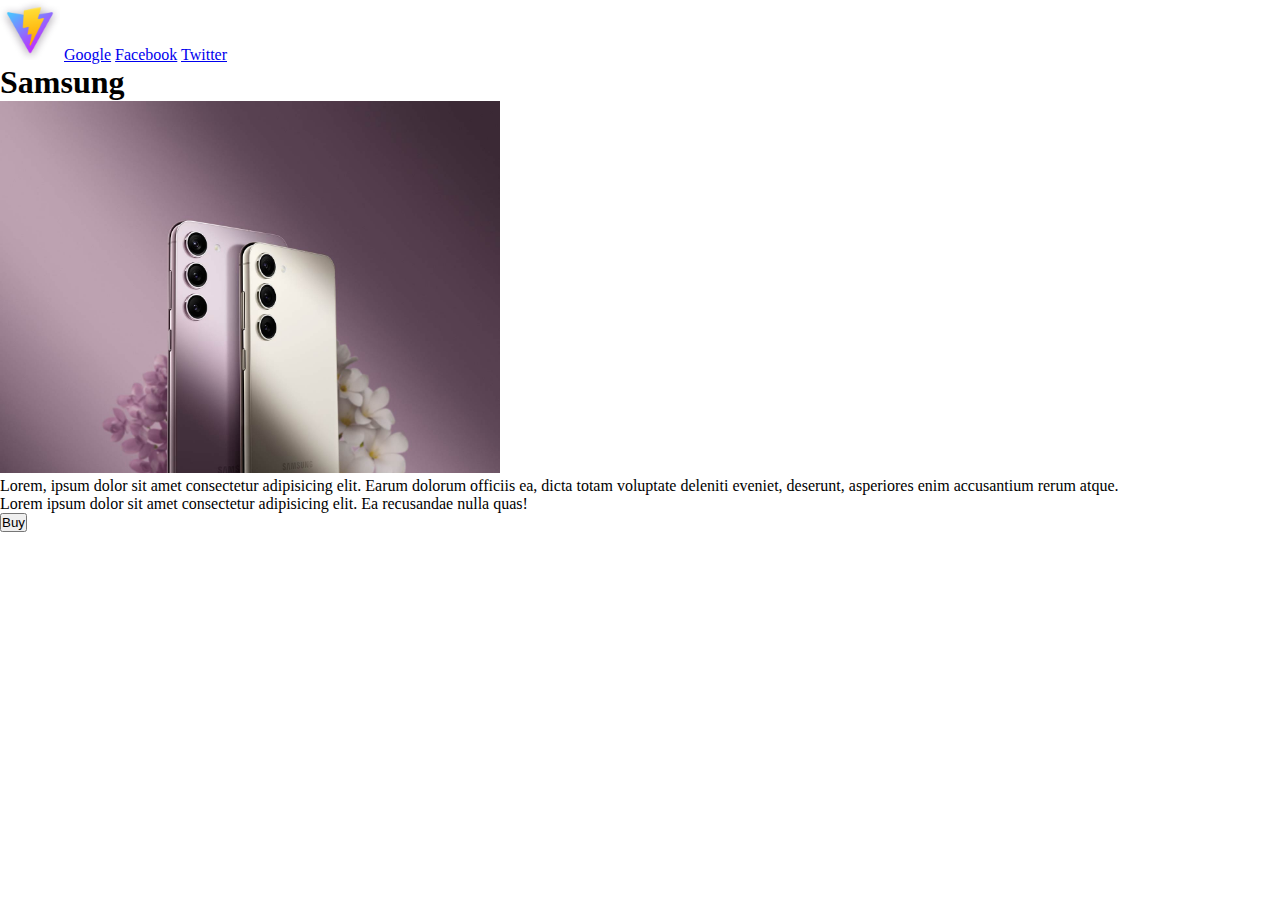
==== practice-instruct/index.html @ 5c8242f1 "Added lesson materials" ====
<!DOCTYPE html>
<html lang="en">
    <head>
        <meta charset="UTF-8" />
        <meta name="viewport" content="width=device-width, initial-scale=1.0" />
        <title>Our first page</title>
        <link rel="stylesheet" href="./style.css" />
    </head>

    <body>
        <header>
            <img src="./logo.png" alt="Something went wrong" />

            <nav>
                <a href="http://google.com">Google</a>
                <a href="http://facebook.com">Facebook</a>
                <a href="http://twitter.com">Twitter</a>
            </nav>
        </header>

        <main>
            <div>
                <h1>Samsung</h1>

                <img src="./product.jpeg" alt="Sorry! Try later!" />

                <p>
                    Lorem, ipsum dolor sit amet consectetur adipisicing elit.
                    Earum dolorum officiis ea, dicta totam voluptate deleniti
                    eveniet, deserunt, asperiores enim accusantium rerum atque.
                </p>

                <p>
                    Lorem ipsum dolor sit amet consectetur adipisicing elit. Ea
                    recusandae nulla quas!
                </p>

                <button>Buy</button>
            </div>
        </main>
        <footer></footer>
    </body>
</html>
---- practice-instruct/style.css ----
* {
    padding: 0;
    margin: 0;
}

/* call child component ">" */
header > img {
    width: 60px;
}

nav {
    /* display - type of element */
    /* display : inline-block - inline that has all property as a block */
    display: inline-block;
    text-align: center;
}

main img {
    width: 500px;
}
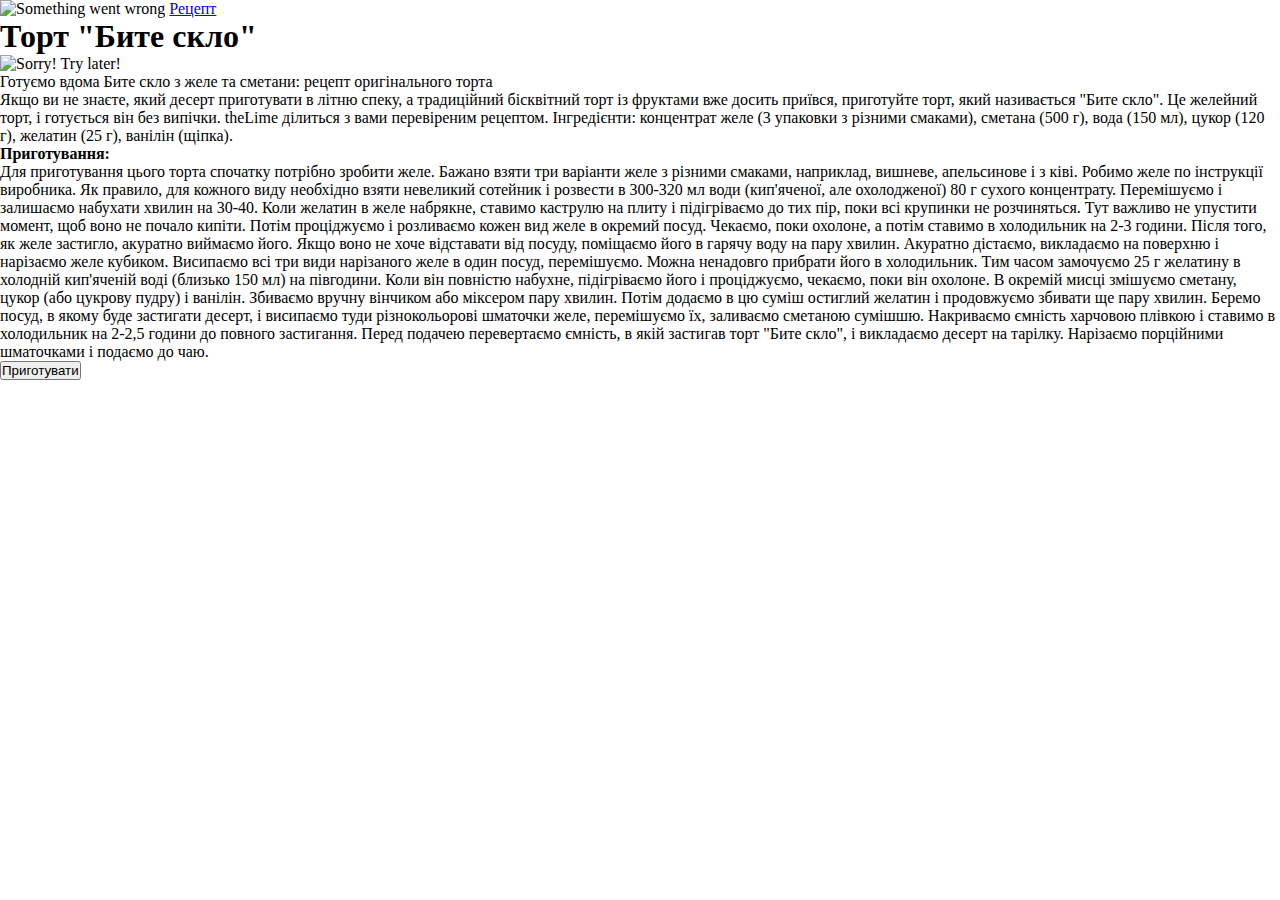
==== commit 844a4a4d: "done" ====
--- a/practice-instruct/index.html
+++ b/practice-instruct/index.html
@@ -1,43 +1,83 @@
 <!DOCTYPE html>
 <html lang="en">
-    <head>
-        <meta charset="UTF-8" />
-        <meta name="viewport" content="width=device-width, initial-scale=1.0" />
-        <title>Our first page</title>
-        <link rel="stylesheet" href="./style.css" />
-    </head>
 
-    <body>
-        <header>
-            <img src="./logo.png" alt="Something went wrong" />
+<head>
+    <meta charset="UTF-8" />
+    <meta name="viewport" content="width=device-width, initial-scale=1.0" />
+    <title>My first reciept</title>
+    <link rel="stylesheet" href="./style.css" />
+</head>
 
-            <nav>
-                <a href="http://google.com">Google</a>
-                <a href="http://facebook.com">Facebook</a>
-                <a href="http://twitter.com">Twitter</a>
-            </nav>
-        </header>
+<body>
+    <header>
+        <img src="https://i.work.ua/employer_design/3/6/1/1969361_company_logo_4.png" alt="Something went wrong" />
 
-        <main>
-            <div>
-                <h1>Samsung</h1>
+        <nav>
+            <a
+                href="https://apostrophe.ua/ua/article/lime/lifestyle/2021-06-08/gotovim-doma-bitoe-steklo-iz-jele-i-smetanyi-retsept-originalnogo-torta/40068">Рецепт</a>
+        </nav>
+    </header>
 
-                <img src="./product.jpeg" alt="Sorry! Try later!" />
+    <main>
+        <div>
+            <h1>Торт "Бите скло"</h1>
 
-                <p>
-                    Lorem, ipsum dolor sit amet consectetur adipisicing elit.
-                    Earum dolorum officiis ea, dicta totam voluptate deleniti
-                    eveniet, deserunt, asperiores enim accusantium rerum atque.
-                </p>
+            <img src="https://static.apostrophe.ua/uploads/image/86801ec2189b91a974b26c0dafd6915b.jpg"
+                alt="Sorry! Try later!" />
 
-                <p>
-                    Lorem ipsum dolor sit amet consectetur adipisicing elit. Ea
-                    recusandae nulla quas!
-                </p>
+            <p>
+                Готуємо вдома Бите скло з желе та сметани: рецепт оригінального торта
+            </p>
 
-                <button>Buy</button>
-            </div>
-        </main>
-        <footer></footer>
-    </body>
-</html>
+            <p>
+                Якщо ви не знаєте, який десерт приготувати в літню спеку, а традиційний бісквітний торт із фруктами вже
+                досить приївся, приготуйте торт, який називається "Бите скло". Це желейний торт, і готується він без
+                випічки. theLime ділиться з вами перевіреним рецептом.
+
+                Інгредієнти: концентрат желе (3 упаковки з різними смаками), сметана (500 г), вода (150 мл), цукор (120
+                г), желатин (25 г), ванілін (щіпка).
+            </p>
+            <p>
+                <b>Приготування:</b>
+            </p>
+            <p>
+                Для приготування цього торта спочатку потрібно зробити желе. Бажано взяти три варіанти желе з різними
+                смаками, наприклад, вишневе, апельсинове і з ківі.
+
+                Робимо желе по інструкції виробника. Як правило, для кожного виду необхідно взяти невеликий сотейник і
+                розвести в 300-320 мл води (кип'яченої, але охолодженої) 80 г сухого концентрату. Перемішуємо і
+                залишаємо набухати хвилин на 30-40.
+
+                Коли желатин в желе набрякне, ставимо каструлю на плиту і підігріваємо до тих пір, поки всі крупинки не
+                розчиняться. Тут важливо не упустити момент, щоб воно не почало кипіти.
+
+                Потім проціджуємо і розливаємо кожен вид желе в окремий посуд. Чекаємо, поки охолоне, а потім ставимо в
+                холодильник на 2-3 години.
+
+                Після того, як желе застигло, акуратно виймаємо його. Якщо воно не хоче відставати від посуду, поміщаємо
+                його в гарячу воду на пару хвилин. Акуратно дістаємо, викладаємо на поверхню і нарізаємо желе кубиком.
+
+                Висипаємо всі три види нарізаного желе в один посуд, перемішуємо. Можна ненадовго прибрати його в
+                холодильник.
+
+                Тим часом замочуємо 25 г желатину в холодній кип'яченій воді (близько 150 мл) на півгодини. Коли він
+                повністю набухне, підігріваємо його і проціджуємо, чекаємо, поки він охолоне.
+
+                В окремій мисці змішуємо сметану, цукор (або цукрову пудру) і ванілін. Збиваємо вручну вінчиком або
+                міксером пару хвилин. Потім додаємо в цю суміш остиглий желатин і продовжуємо збивати ще пару хвилин.
+
+                Беремо посуд, в якому буде застигати десерт, і висипаємо туди різнокольорові шматочки желе, перемішуємо
+                їх, заливаємо сметаною сумішшю. Накриваємо ємність харчовою плівкою і ставимо в холодильник на 2-2,5
+                години до повного застигання.
+
+                Перед подачею перевертаємо ємність, в якій застигав торт "Бите скло", і викладаємо десерт на тарілку.
+                Нарізаємо порційними шматочками і подаємо до чаю.
+            </p>
+
+            <button>Приготувати</button>
+        </div>
+    </main>
+    <footer></footer>
+</body>
+
+</html>--- a/practice-instruct/style.css
+++ b/practice-instruct/style.css
@@ -4,8 +4,8 @@
 }
 
 /* call child component ">" */
-header > img {
-    width: 60px;
+header>img {
+    width: 200px;
 }
 
 nav {
